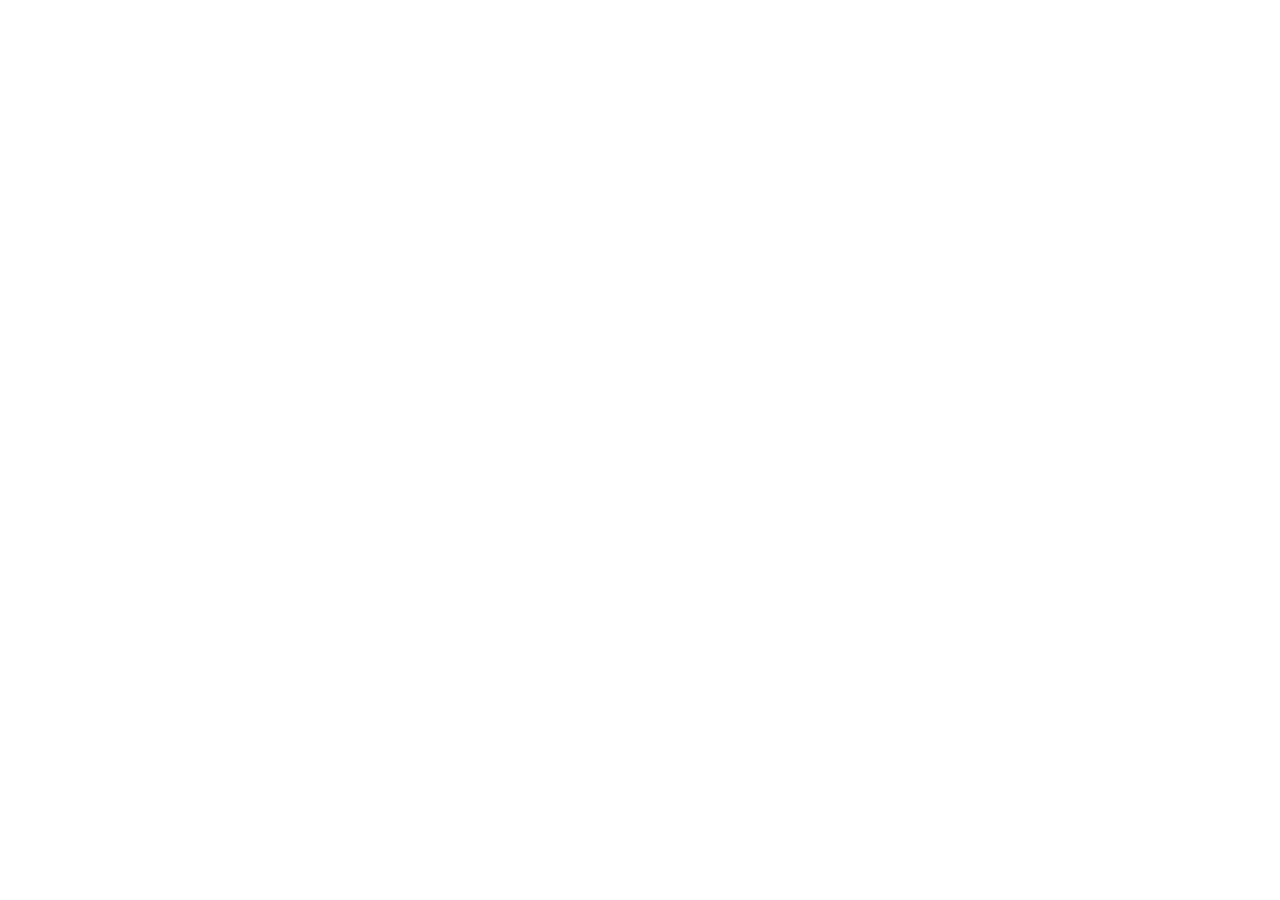
==== idopontfoglalas.html @ 922f0109 "Add files via upload" ====
<!DOCTYPE html>
<html lang="en" class="overflow-x-hidden">
<head>
    <meta charset="utf-8">
    <meta name="viewport" content="width=device-width, initial-scale=1">

    <title>Foglalj Id&#337;pontot</title>

    
    
    <link rel="stylesheet" href="https://fonts.googleapis.com/css2?family=Rubik:ital,wght@0,100;0,400;0,500;0,700;1,300&amp;display=swap">
    <link rel="stylesheet" href="https://fonts.googleapis.com/css2?family=Rubik:ital,wght@0,100;0,400;0,500;0,700;1,300&amp;display=swap">

    
    <link rel="stylesheet" href="https://cdn.jsdelivr.net/npm/aos@2.3.4/dist/aos.min.css">
    <link rel="stylesheet" href="https://cdn.jsdelivr.net/npm/swiper@11.2.5/swiper-bundle.min.css">
    <link rel="stylesheet" href="styles.css">

    
    <script src="https://cdn.jsdelivr.net/npm/alpinejs@3.14.9/dist/cdn.min.js" defer></script>

    <script src="https://cdn.jsdelivr.net/npm/masonry-layout@4.2.2/dist/masonry.pkgd.min.js"></script>
    <script src="https://cdn.jsdelivr.net/npm/swiper@11.2.5/swiper-bundle.min.js"></script>
</head>
<body class="overflow-hidden antialiased bg-no-repeat bg-cover bg-background bg-main bg-body-position font-body">
    

    <div id="app"></div>
    

    <script src="https://cdn.jsdelivr.net/npm/aos@2.3.4/dist/aos.min.js"></script>
    <script>
		AOS.init({
            once: true
        })
    </script>
</body>
</html>
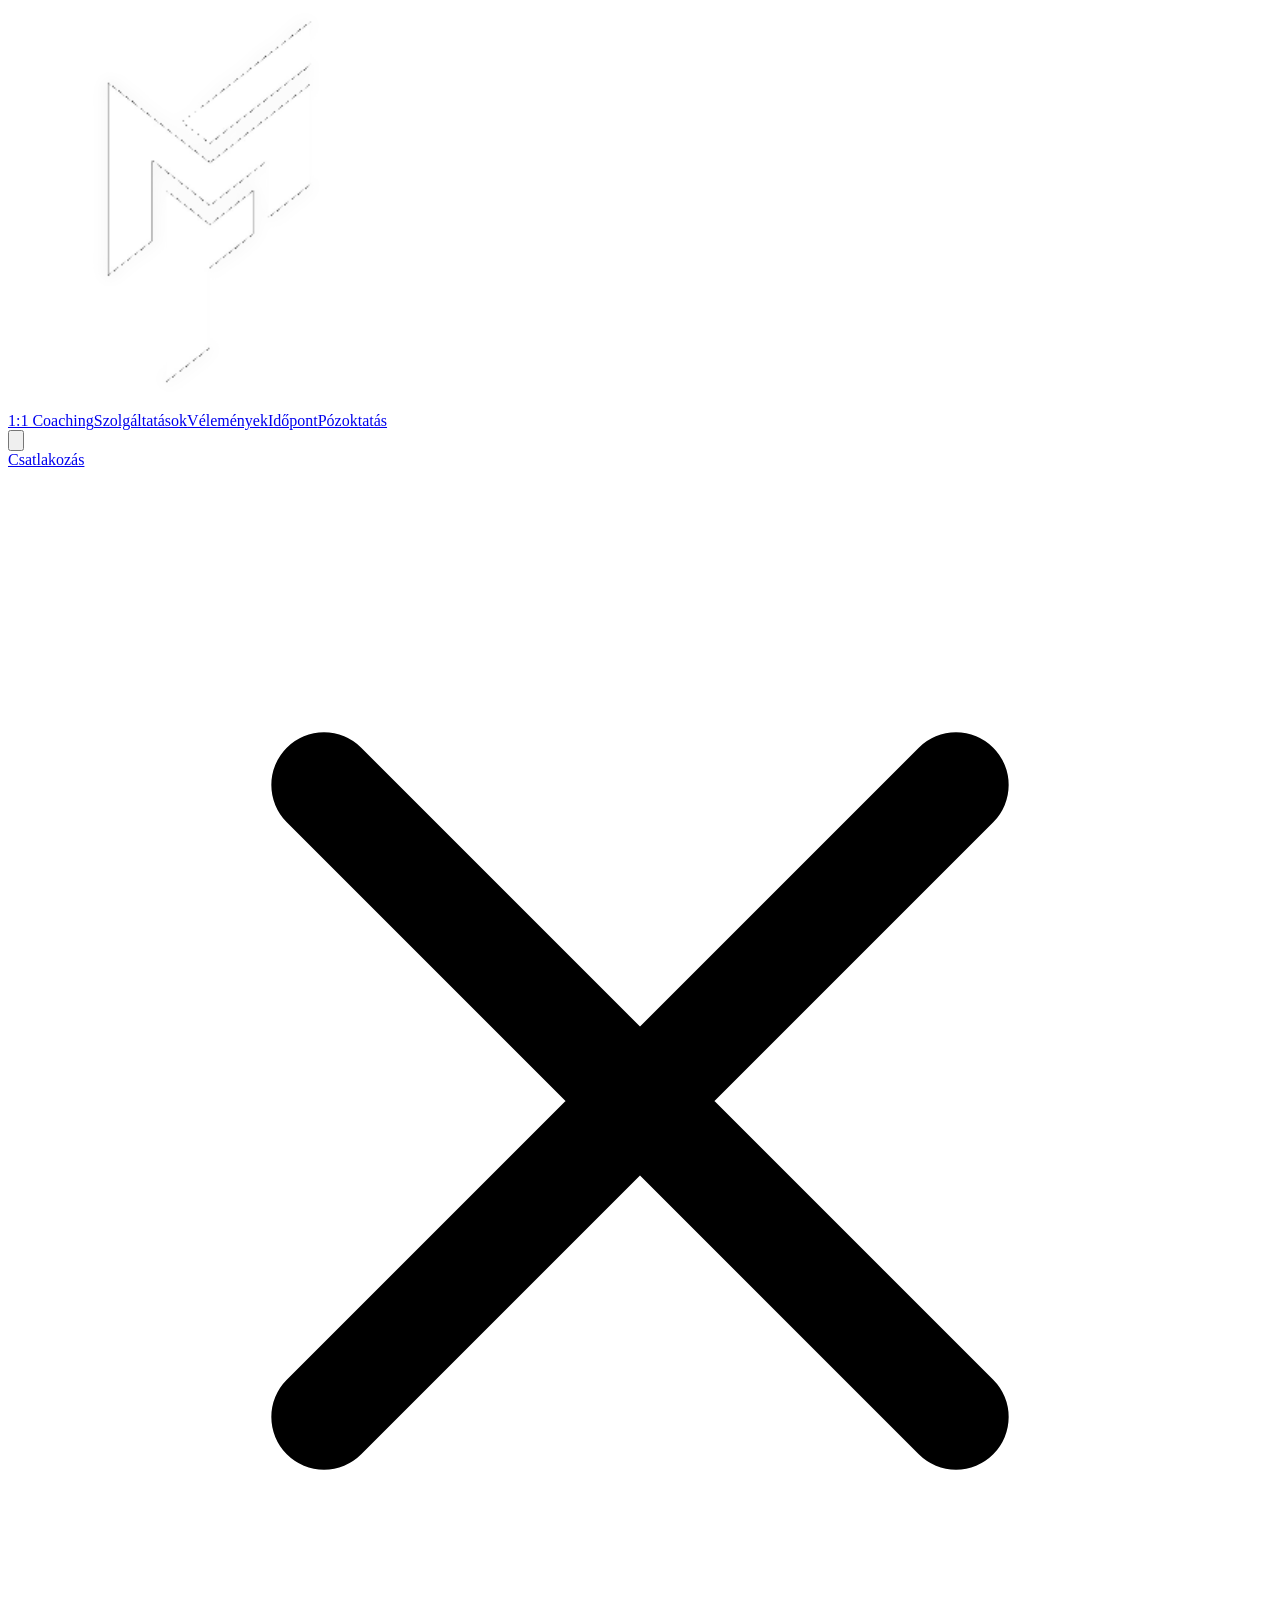
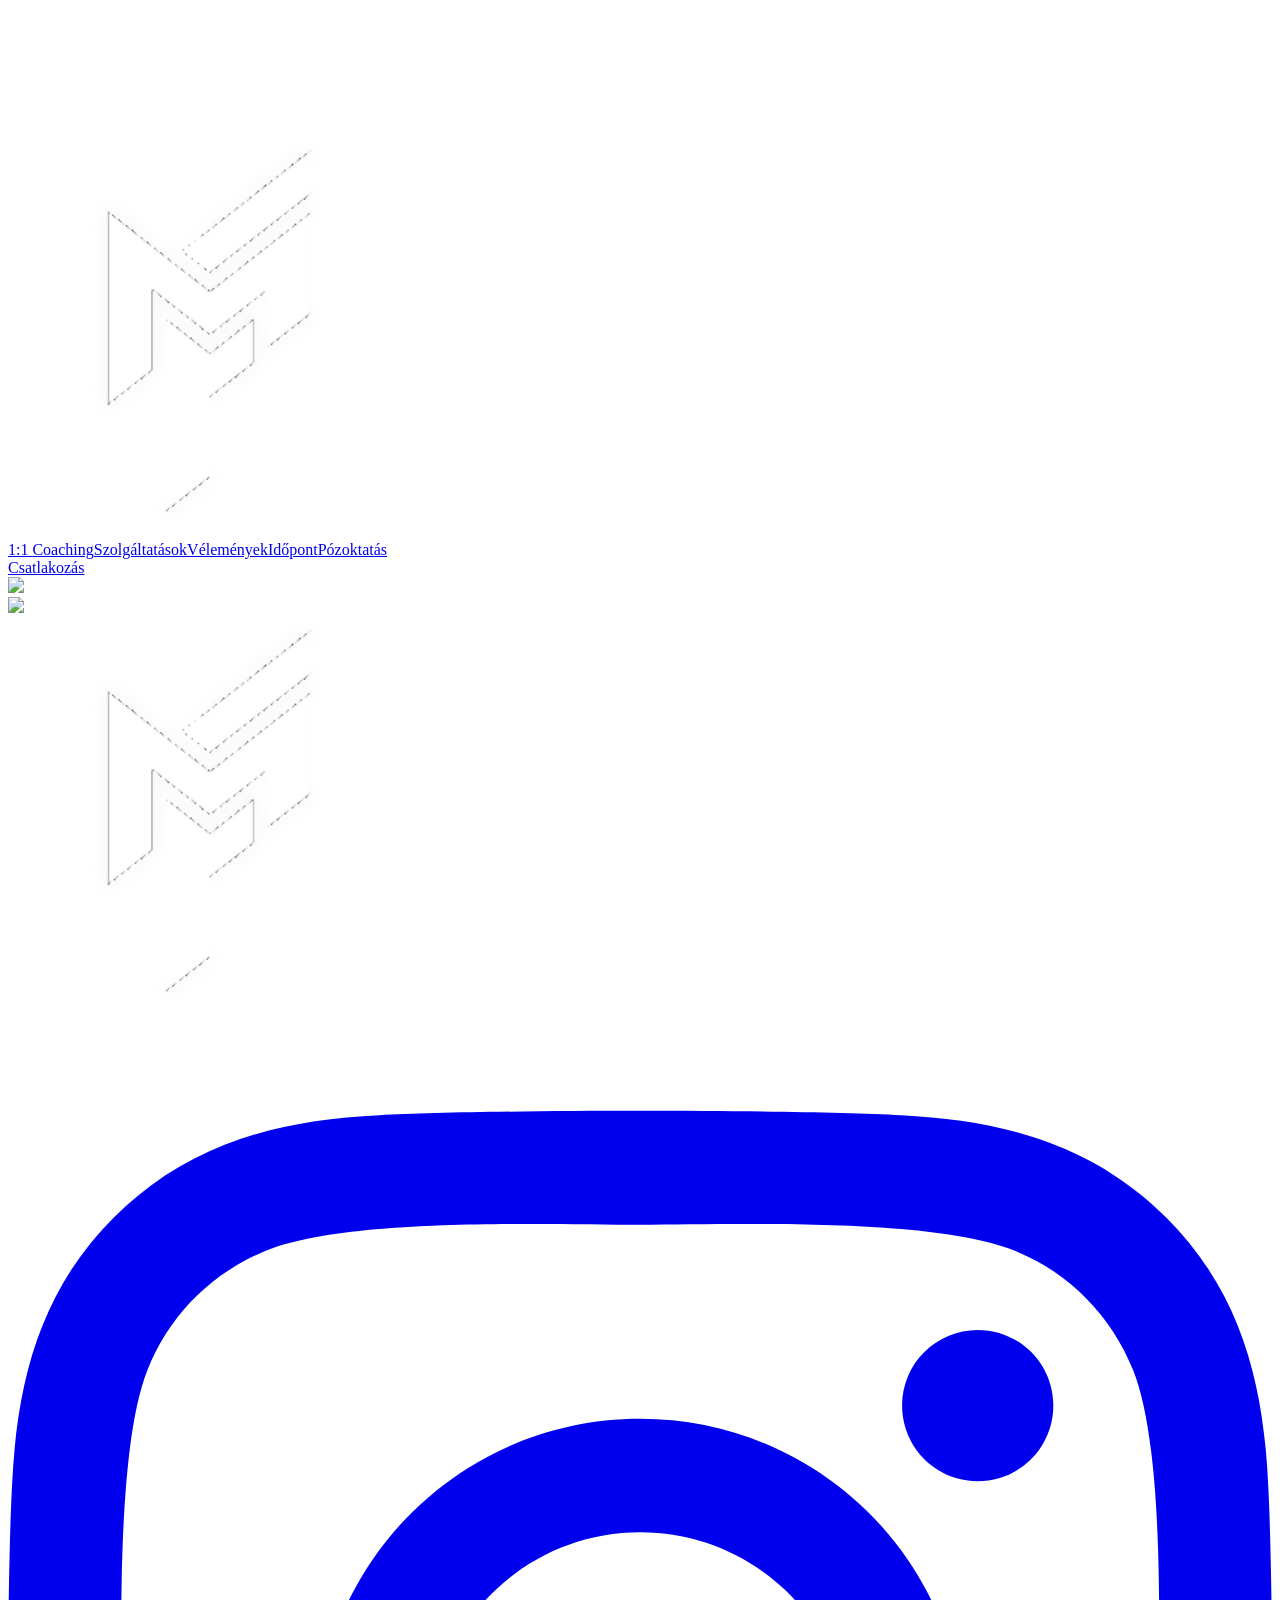
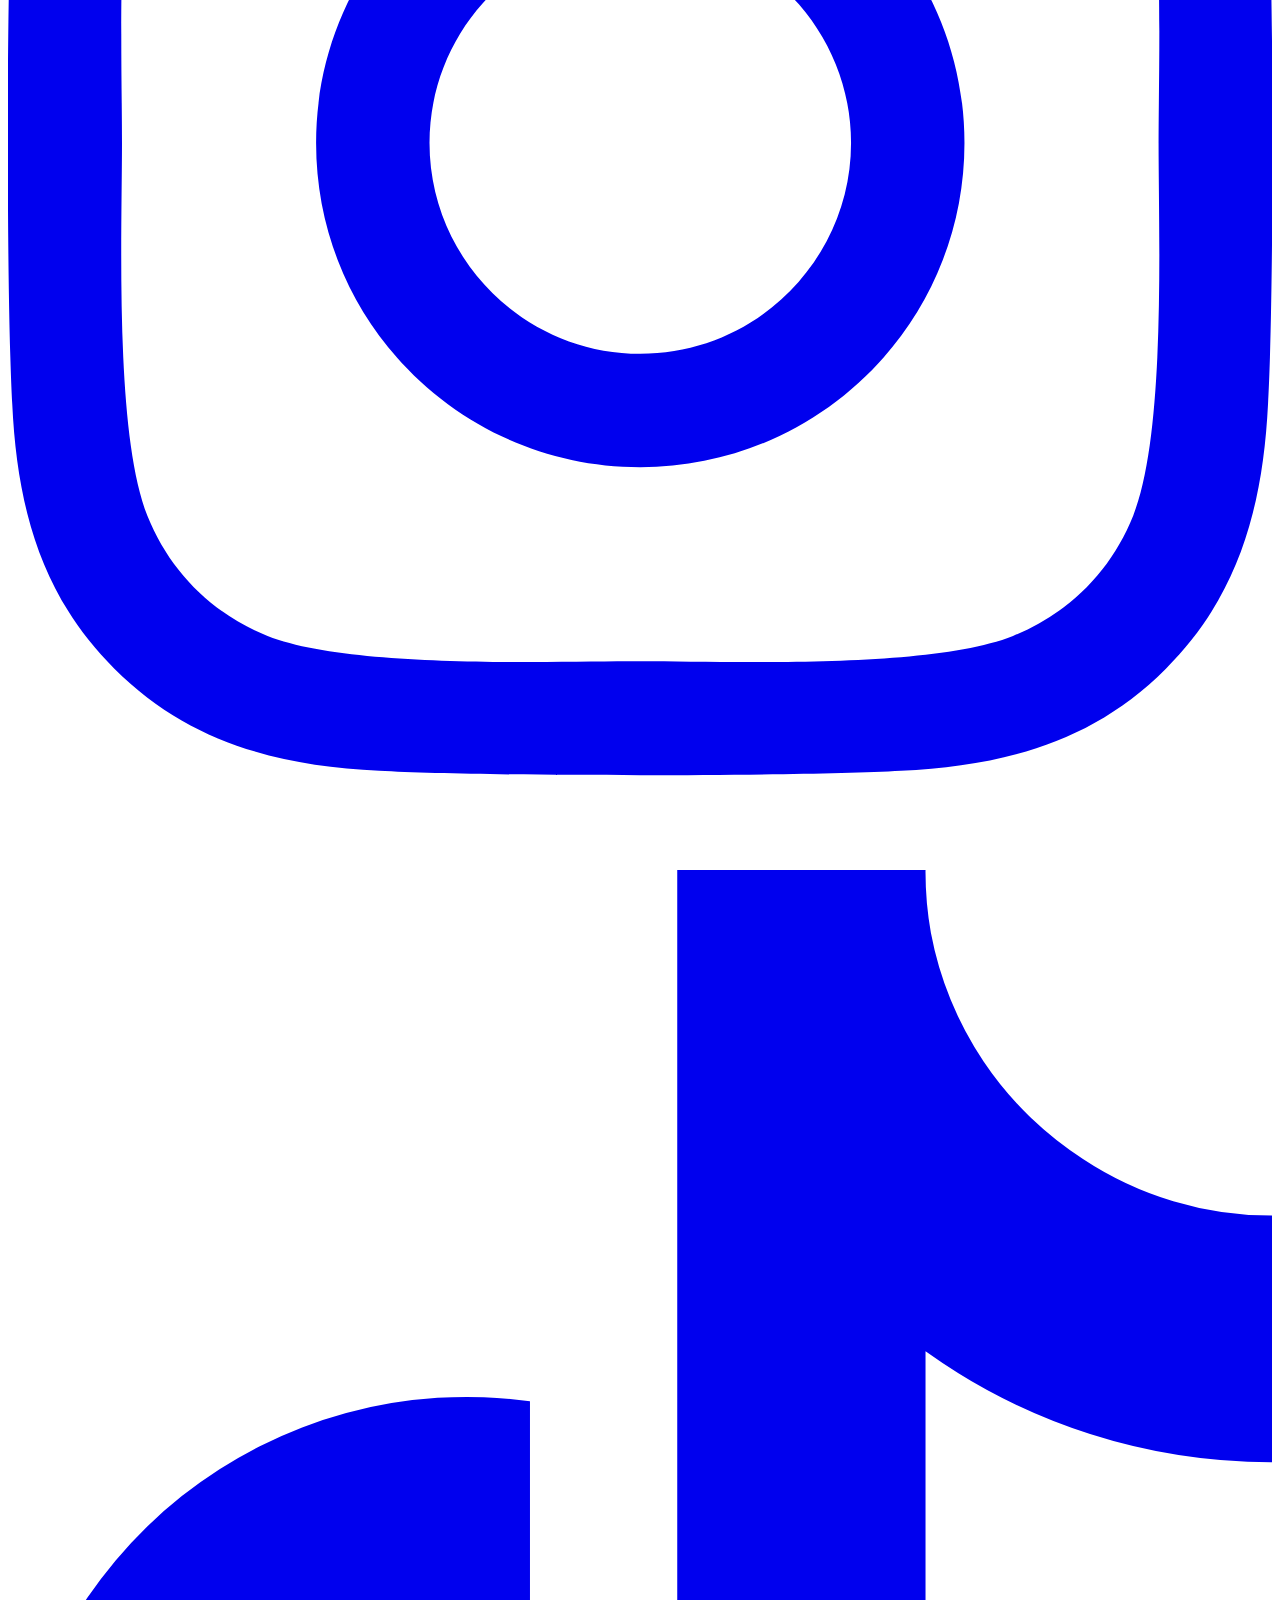
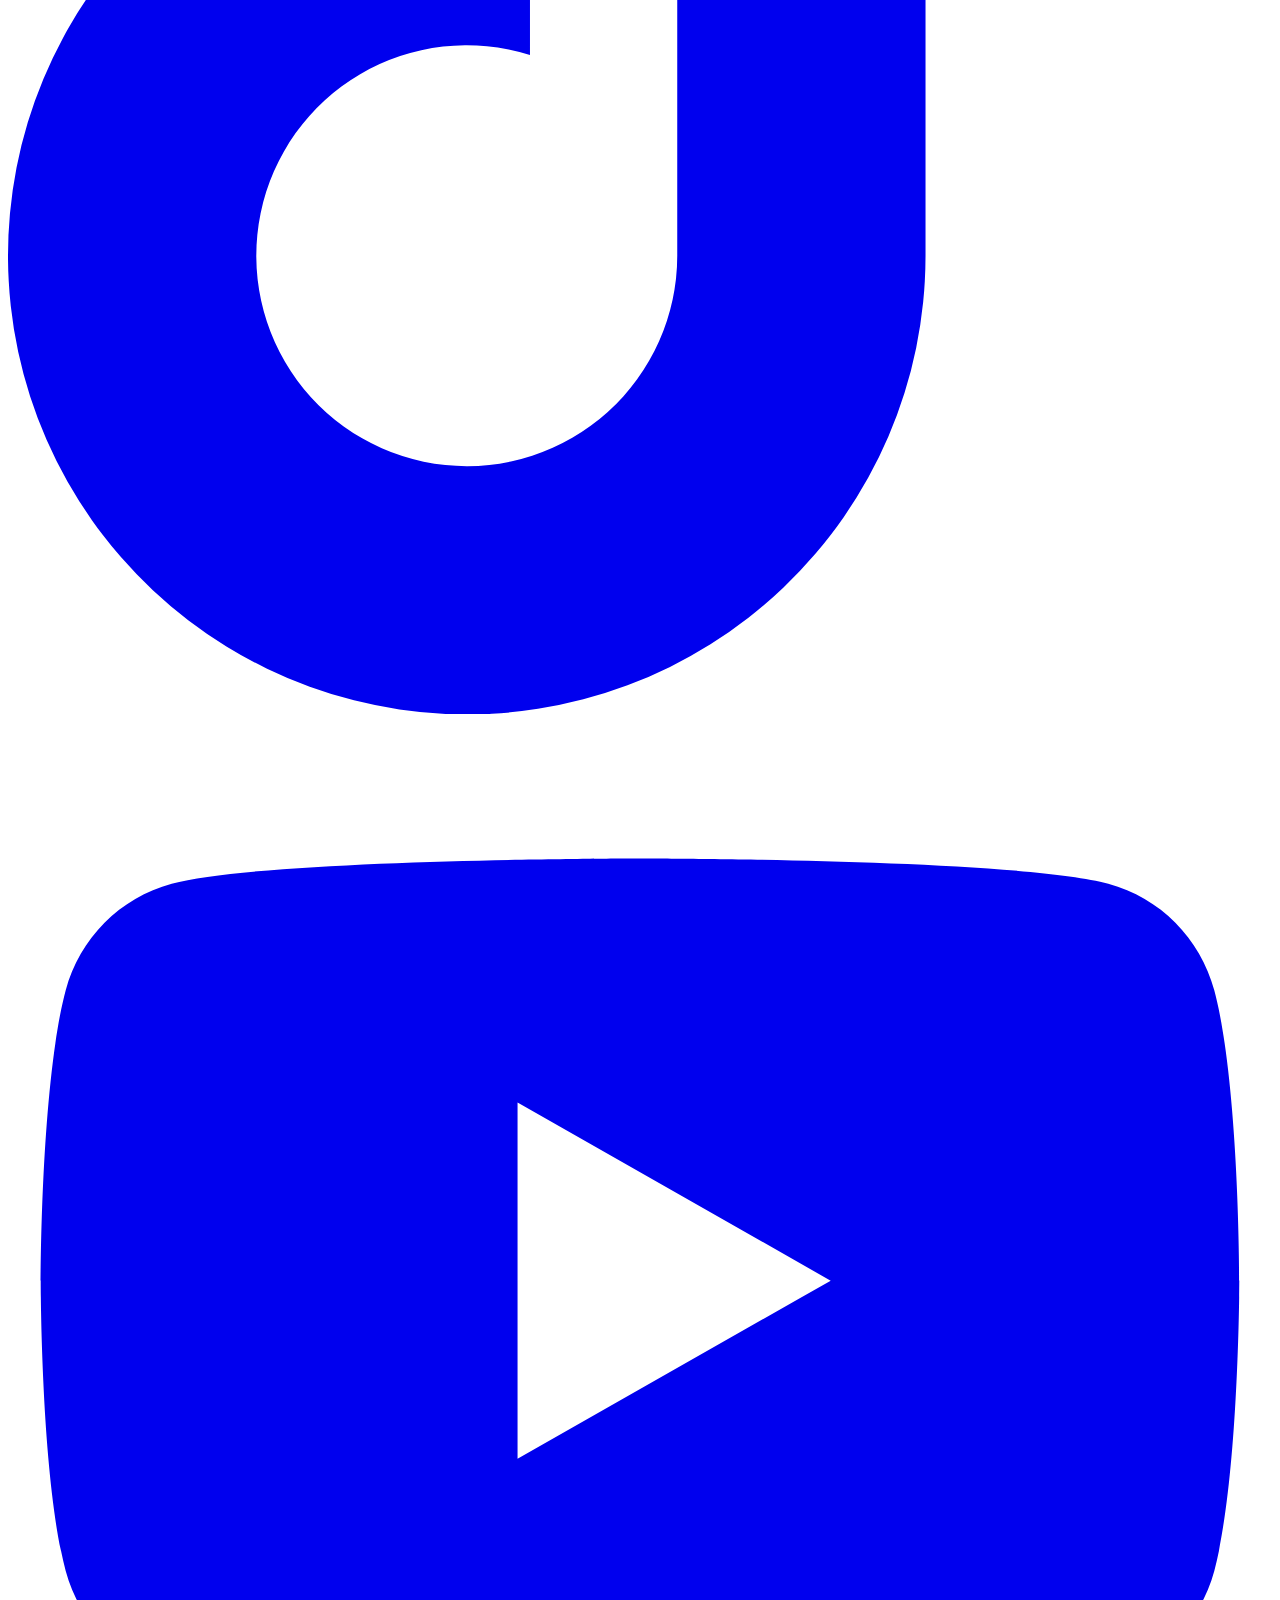
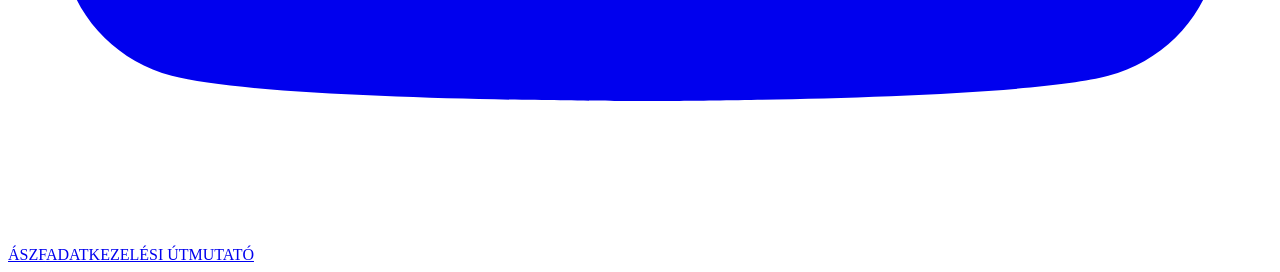
==== commit 769ae6d2: "Update idopontfoglalas.html" ====
--- a/idopontfoglalas.html
+++ b/idopontfoglalas.html
@@ -25,7 +25,7 @@
 <body class="overflow-hidden antialiased bg-no-repeat bg-cover bg-background bg-main bg-body-position font-body">
     
 
-    <div id="app"></div>
+    <div id="app"><header id="x6Pf4qGpGG8z" class="z-10 fixed w-full backdrop-filter" x-data="{scrollAtTop: true, mobileMenuOpen: false}" x-bind:class="{'backdrop-blur-lg': !scrollAtTop}" x-on:scroll.window="scrollAtTop = window.pageYOffset &gt; 0 ? false : true"><div class="max-w-none px-4 mx-auto md:px-8"><nav class="flex items-center justify-between py-6"><div class="flex items-center justify-between"><a href="/"><img class="max-h-12 w-auto" src="85909.png"></a></div><div class="text-xl font-x6Pf4qGpGG8z-link hidden ml-8 space-x-4 md:flex"><a href="#" target class="transition-colors ease-in-out duration-200 text-x6Pf4qGpGG8z-mobile-link hover:text-x6Pf4qGpGG8z-mobile-link-hover md:text-x6Pf4qGpGG8z-link md:hover:text-x6Pf4qGpGG8z-link-hover">1:1 Coaching</a><a href="#" target class="transition-colors ease-in-out duration-200 text-x6Pf4qGpGG8z-mobile-link hover:text-x6Pf4qGpGG8z-mobile-link-hover md:text-x6Pf4qGpGG8z-link md:hover:text-x6Pf4qGpGG8z-link-hover">Szolg&aacute;ltat&aacute;sok</a><a href="#" target class="transition-colors ease-in-out duration-200 text-x6Pf4qGpGG8z-mobile-link hover:text-x6Pf4qGpGG8z-mobile-link-hover md:text-x6Pf4qGpGG8z-link md:hover:text-x6Pf4qGpGG8z-link-hover">V&eacute;lem&eacute;nyek</a><a href="#" target class="transition-colors ease-in-out duration-200 text-x6Pf4qGpGG8z-mobile-link hover:text-x6Pf4qGpGG8z-mobile-link-hover md:text-x6Pf4qGpGG8z-link md:hover:text-x6Pf4qGpGG8z-link-hover">Id&#337;pont</a><a href="#" target class="transition-colors ease-in-out duration-200 text-x6Pf4qGpGG8z-mobile-link hover:text-x6Pf4qGpGG8z-mobile-link-hover md:text-x6Pf4qGpGG8z-link md:hover:text-x6Pf4qGpGG8z-link-hover">P&oacute;zoktat&aacute;s</a></div><button type="button" class="text-x6Pf4qGpGG8z-link focus:outline-none md:hidden" x-on:click="mobileMenuOpen = !mobileMenuOpen"><svg class="w-6 h-6" xmlns="http://www.w3.org/2000/svg" fill="none" viewbox="0 0 24 24" stroke="currentColor" aria-hidden="true" x-show="!mobileMenuOpen"><path stroke-linecap="round" stroke-linejoin="round" stroke-width="2" d="M4 6h16M4 12h16M4 18h16"></path></svg><svg class="w-6 h-6" fill="none" stroke="currentColor" viewbox="0 0 24 24" xmlns="http://www.w3.org/2000/svg" x-show="mobileMenuOpen" x-cloak><path stroke-linecap="round" stroke-linejoin="round" stroke-width="2" d="M6 18L18 6M6 6l12 12"></path></svg></button><div class="items-center hidden space-x-4 text-x6Pf4qGpGG8z-link md:flex"><a href="#" class="inline-block font-medium transition-colors duration-300 ease-in-out bg-primary rounded-2xl text-primary-button-text hover:bg-primary-700 px-4 py-2 text-base" target>Csatlakoz&aacute;s</a></div></nav></div><div class="absolute inset-x-0 px-2 top-2 md:hidden" x-show="mobileMenuOpen" x-cloak x-transition:enter="duration-150 ease-out" x-transition:enter-start="opacity-0 scale-95" x-transition:enter-end="opacity-100 scale-100" x-transition:leave="duration-100 ease-in" x-transition:leave-start="opacity-100 scale-100" x-transition:leave-end="opacity-0 scale-95"><div class="rounded-2xl relative p-4 bg-primary"><div class="text-x6Pf4qGpGG8z-link absolute cursor-pointer top-4 right-4" x-on:click="mobileMenuOpen = false"><svg class="w-6 h-6" fill="none" stroke="currentColor" viewbox="0 0 24 24" xmlns="http://www.w3.org/2000/svg"><path stroke-linecap="round" stroke-linejoin="round" stroke-width="2" d="M6 18L18 6M6 6l12 12"></path></svg></div><a href="/" class="block mb-4"><img class="max-h-12 w-auto" src="85909.png"></a><div class="space-y-2"><div class="text-xl font-x6Pf4qGpGG8z-link"><a href="#" target class="transition-colors ease-in-out duration-200 text-x6Pf4qGpGG8z-mobile-link hover:text-x6Pf4qGpGG8z-mobile-link-hover md:text-x6Pf4qGpGG8z-link md:hover:text-x6Pf4qGpGG8z-link-hover block">1:1 Coaching</a><a href="#" target class="transition-colors ease-in-out duration-200 text-x6Pf4qGpGG8z-mobile-link hover:text-x6Pf4qGpGG8z-mobile-link-hover md:text-x6Pf4qGpGG8z-link md:hover:text-x6Pf4qGpGG8z-link-hover block">Szolg&aacute;ltat&aacute;sok</a><a href="#" target class="transition-colors ease-in-out duration-200 text-x6Pf4qGpGG8z-mobile-link hover:text-x6Pf4qGpGG8z-mobile-link-hover md:text-x6Pf4qGpGG8z-link md:hover:text-x6Pf4qGpGG8z-link-hover block">V&eacute;lem&eacute;nyek</a><a href="#" target class="transition-colors ease-in-out duration-200 text-x6Pf4qGpGG8z-mobile-link hover:text-x6Pf4qGpGG8z-mobile-link-hover md:text-x6Pf4qGpGG8z-link md:hover:text-x6Pf4qGpGG8z-link-hover block">Id&#337;pont</a><a href="#" target class="transition-colors ease-in-out duration-200 text-x6Pf4qGpGG8z-mobile-link hover:text-x6Pf4qGpGG8z-mobile-link-hover md:text-x6Pf4qGpGG8z-link md:hover:text-x6Pf4qGpGG8z-link-hover block">P&oacute;zoktat&aacute;s</a></div></div><div class="text-x6Pf4qGpGG8z-link mt-4 space-x-2"><a href="#" class="inline-block font-medium transition-colors duration-300 ease-in-out bg-primary rounded-2xl text-primary-button-text hover:bg-primary-700 px-4 py-2 text-base bg-white !text-primary hover:bg-white hover:bg-opacity-75" target>Csatlakoz&aacute;s</a></div></div></div></header><section id="cTmtmiLfOLfw" class="relative px-4 md:px-8 pt-20 pb-20 text-xl"><div><div class="max-w-6xl mx-auto"><div class="relative max-w-5xl text-center mx-auto mb-12"></div></div><div class="max-w-6xl mx-auto"><div class="relative"><div aria-hidden="true" class="absolute inset-0 overflow-hidden -z-1 transform-gpu blur-3xl"><div class="relative top-0 left-0 w-full h-full bg-primary opacity-30" style="clip-path:polygon(0 63%, 44% 70%, 100% 40%, 100% 100%, 44% 77%, 0 100%);"></div></div><div class="relative grid grid-cols-1 gap-3 md:grid-cols-3"><img src="81697.jpg" class="rounded-2xl object-cover w-full h-full col-span-1 row-span-1" data-aos="fade-up" data-aos-delay="150"></div></div></div></div></section><section id="NIBDSOJAmi7J" class="relative px-4 md:px-8 pt-20 pb-20 text-xl"><div><div class="max-w-6xl mx-auto"><div class="relative max-w-5xl text-center mx-auto mb-12"></div></div><div class="max-w-6xl mx-auto"><div class="relative"><div aria-hidden="true" class="absolute inset-0 overflow-hidden -z-1 transform-gpu blur-3xl"><div class="relative top-0 left-0 w-full h-full bg-primary opacity-30" style="clip-path:polygon(0 63%, 44% 70%, 100% 40%, 100% 100%, 44% 77%, 0 100%);"></div></div><div class="relative grid grid-cols-1 gap-3 md:grid-cols-3"><img src="81697.jpg" class="rounded-2xl object-cover w-full h-full col-span-1 row-span-1" data-aos="fade-up" data-aos-delay="150"></div></div></div></div></section><footer id="ETgFRUPS0kNb" class="px-4 md:px-8 bg-ETgFRUPS0kNb-background py-6"><div class="max-w-6xl flex justify-between mx-auto md:items-end"><div><img class="max-h-12 w-auto" src="85909.png"></div><div><div class="flex mb-4 space-x-2 md:justify-end"><a href="https://www.instagram.com/https://www.instagram.com/afulopmarcell/" class="text-ETgFRUPS0kNb-link" target="_blank"><svg xmlns="http://www.w3.org/2000/svg" viewbox="0 0 448 512" class="w-5 h-5"><path fill="currentColor" d="M224.1 141c-63.6 0-114.9 51.3-114.9 114.9s51.3 114.9 114.9 114.9S339 319.5 339 255.9 287.7 141 224.1 141zm0 189.6c-41.1 0-74.7-33.5-74.7-74.7s33.5-74.7 74.7-74.7 74.7 33.5 74.7 74.7-33.6 74.7-74.7 74.7zm146.4-194.3c0 14.9-12 26.8-26.8 26.8-14.9 0-26.8-12-26.8-26.8s12-26.8 26.8-26.8 26.8 12 26.8 26.8zm76.1 27.2c-1.7-35.9-9.9-67.7-36.2-93.9-26.2-26.2-58-34.4-93.9-36.2-37-2.1-147.9-2.1-184.9 0-35.8 1.7-67.6 9.9-93.9 36.1s-34.4 58-36.2 93.9c-2.1 37-2.1 147.9 0 184.9 1.7 35.9 9.9 67.7 36.2 93.9s58 34.4 93.9 36.2c37 2.1 147.9 2.1 184.9 0 35.9-1.7 67.7-9.9 93.9-36.2 26.2-26.2 34.4-58 36.2-93.9 2.1-37 2.1-147.8 0-184.8zM398.8 388c-7.8 19.6-22.9 34.7-42.6 42.6-29.5 11.7-99.5 9-132.1 9s-102.7 2.6-132.1-9c-19.6-7.8-34.7-22.9-42.6-42.6-11.7-29.5-9-99.5-9-132.1s-2.6-102.7 9-132.1c7.8-19.6 22.9-34.7 42.6-42.6 29.5-11.7 99.5-9 132.1-9s102.7-2.6 132.1 9c19.6 7.8 34.7 22.9 42.6 42.6 11.7 29.5 9 99.5 9 132.1s2.7 102.7-9 132.1z"></path></svg></a><a href="https://tiktok.com/https://www.tiktok.com/@afulopmarcell" class="text-ETgFRUPS0kNb-link" target="_blank"><svg xmlns="http://www.w3.org/2000/svg" viewbox="0 0 448 512" class="w-5 h-5"><path fill="currentColor" d="M448 209.9a210.1 210.1 0 0 1 -122.8-39.3V349.4A162.6 162.6 0 1 1 185 188.3V278.2a74.6 74.6 0 1 0 52.2 71.2V0l88 0a121.2 121.2 0 0 0 1.9 22.2h0A122.2 122.2 0 0 0 381 102.4a121.4 121.4 0 0 0 67 20.1z"></path></svg></a><a href="https://youtube.com/https://www.youtube.com/@FMCoaching" class="text-ETgFRUPS0kNb-link" target="_blank"><svg xmlns="http://www.w3.org/2000/svg" viewbox="0 0 576 512" class="w-5 h-5"><path fill="currentColor" d="M549.7 124.1c-6.3-23.7-24.8-42.3-48.3-48.6C458.8 64 288 64 288 64S117.2 64 74.6 75.5c-23.5 6.3-42 24.9-48.3 48.6-11.4 42.9-11.4 132.3-11.4 132.3s0 89.4 11.4 132.3c6.3 23.7 24.8 41.5 48.3 47.8C117.2 448 288 448 288 448s170.8 0 213.4-11.5c23.5-6.3 42-24.2 48.3-47.8 11.4-42.9 11.4-132.3 11.4-132.3s0-89.4-11.4-132.3zm-317.5 213.5V175.2l142.7 81.2-142.7 81.2z"></path></svg></a></div><div class="flex flex-col md:flex-row md:space-x-4"><a href="#" target class="transition-colors ease-in-out duration-200 text-ETgFRUPS0kNb-mobile-link hover:text-ETgFRUPS0kNb-mobile-link-hover md:text-ETgFRUPS0kNb-link md:hover:text-ETgFRUPS0kNb-link-hover text-sm text-ETgFRUPS0kNb-link hover:text-ETgFRUPS0kNb-link-hover">&Aacute;SZF</a><a href="#" target class="transition-colors ease-in-out duration-200 text-ETgFRUPS0kNb-mobile-link hover:text-ETgFRUPS0kNb-mobile-link-hover md:text-ETgFRUPS0kNb-link md:hover:text-ETgFRUPS0kNb-link-hover text-sm text-ETgFRUPS0kNb-link hover:text-ETgFRUPS0kNb-link-hover">ADATKEZEL&Eacute;SI &Uacute;TMUTAT&Oacute;</a></div></div></div></footer></div>
     
 
     <script src="https://cdn.jsdelivr.net/npm/aos@2.3.4/dist/aos.min.js"></script>
